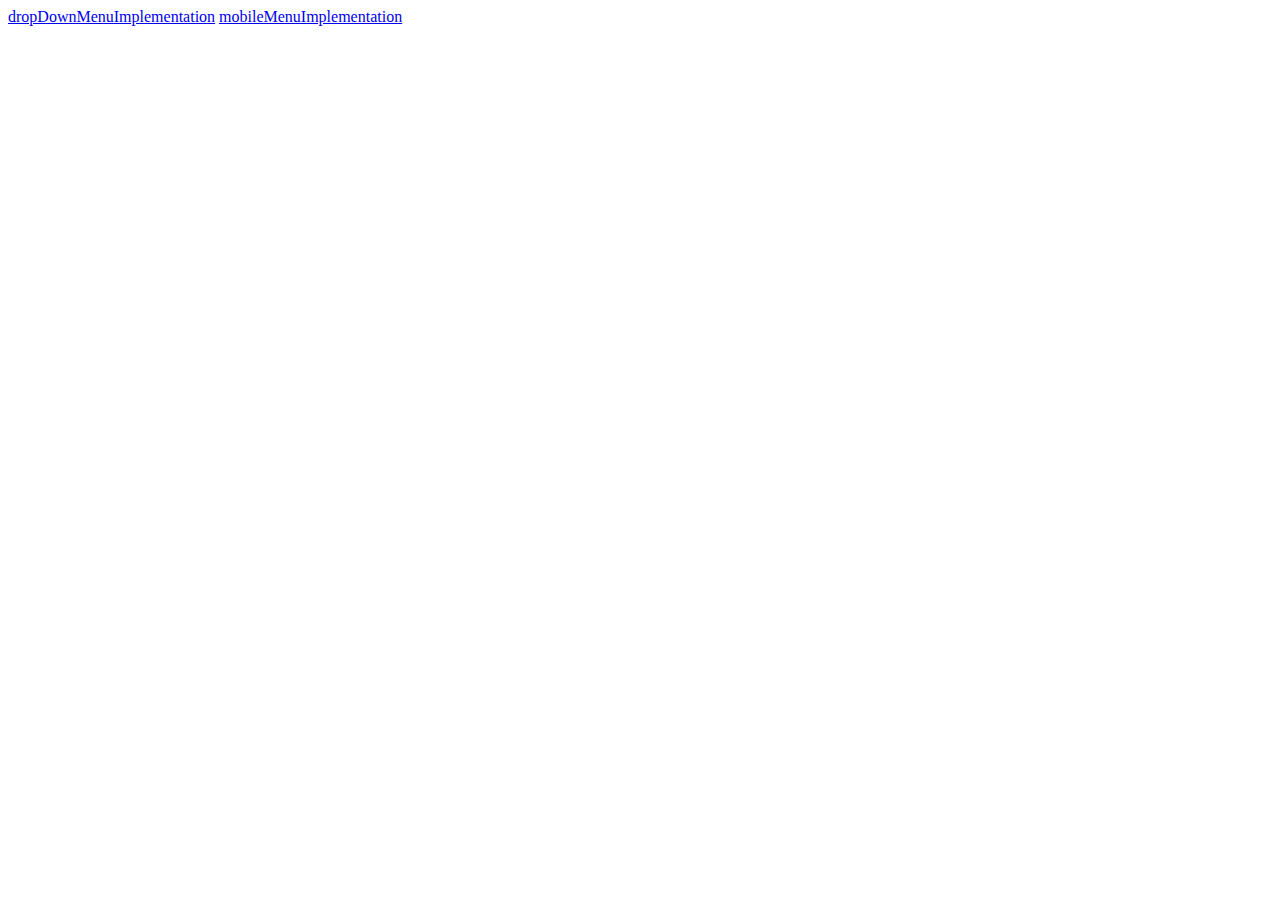
==== index.html @ b52c8da8 "initial commit" ====
<!DOCTYPE html>
<html lang="en">
<head>
    <meta charset="UTF-8">
    <meta http-equiv="X-UA-Compatible" content="IE=edge">
    <meta name="viewport" content="width=device-width, initial-scale=1.0">
    <title>Document</title>
</head>
<body>
    <a href="drop-menu/index.html">dropDownMenuImplementation</a>
    <a href="mobile-menu/index.html">mobileMenuImplementation</a>
</body>
</html>
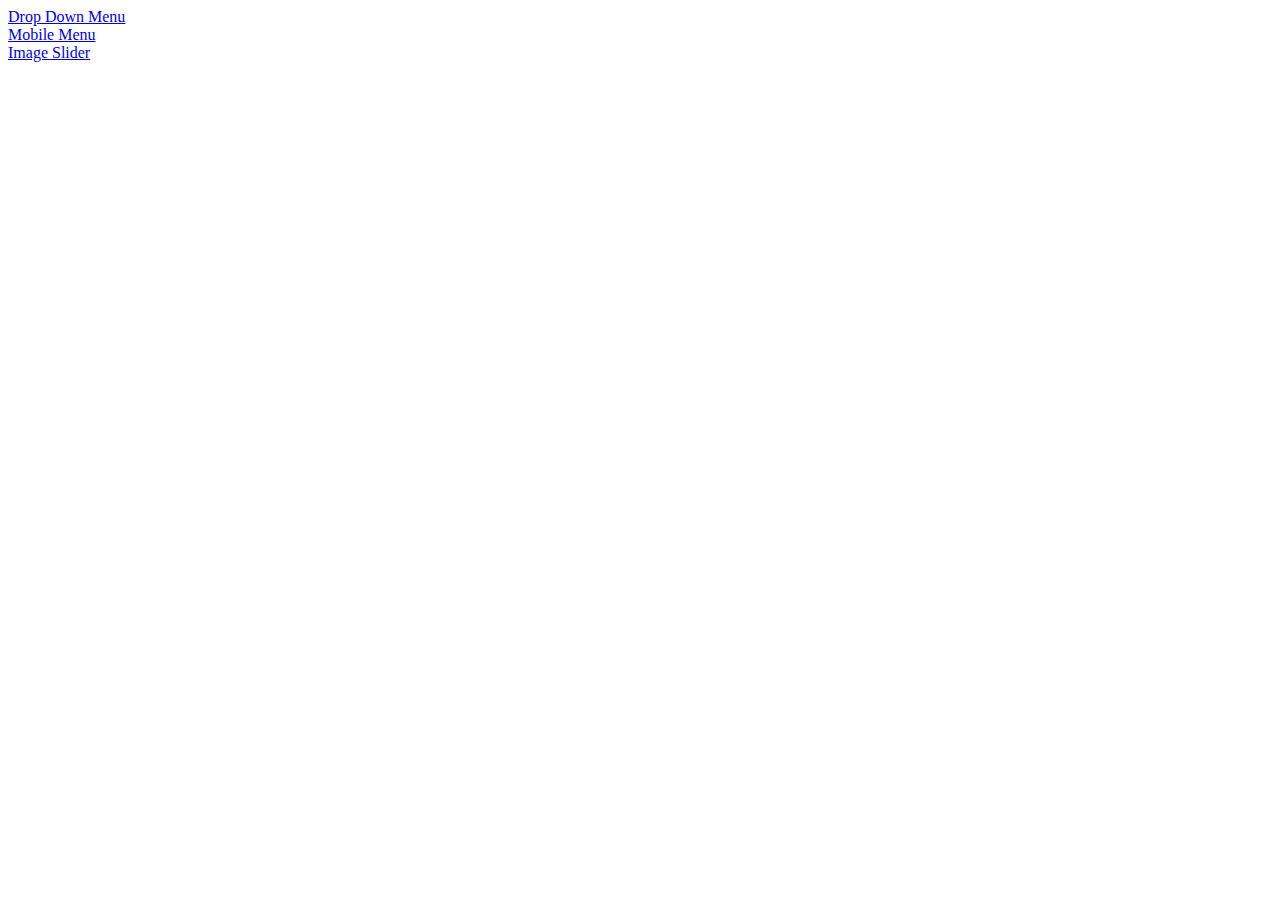
==== commit e342eb15: "added link to slider on index" ====
--- a/index.html
+++ b/index.html
@@ -7,7 +7,14 @@
     <title>Document</title>
 </head>
 <body>
-    <a href="drop-menu/index.html">dropDownMenuImplementation</a>
-    <a href="mobile-menu/index.html">mobileMenuImplementation</a>
+    <div>
+        <a href="drop-menu/index.html">Drop Down Menu</a>
+    </div>
+    <div>
+        <a href="mobile-menu/index.html">Mobile Menu</a>
+    </div>
+    <div>
+        <a href="image-slider/index.html">Image Slider</a>
+    </div>
 </body>
 </html>